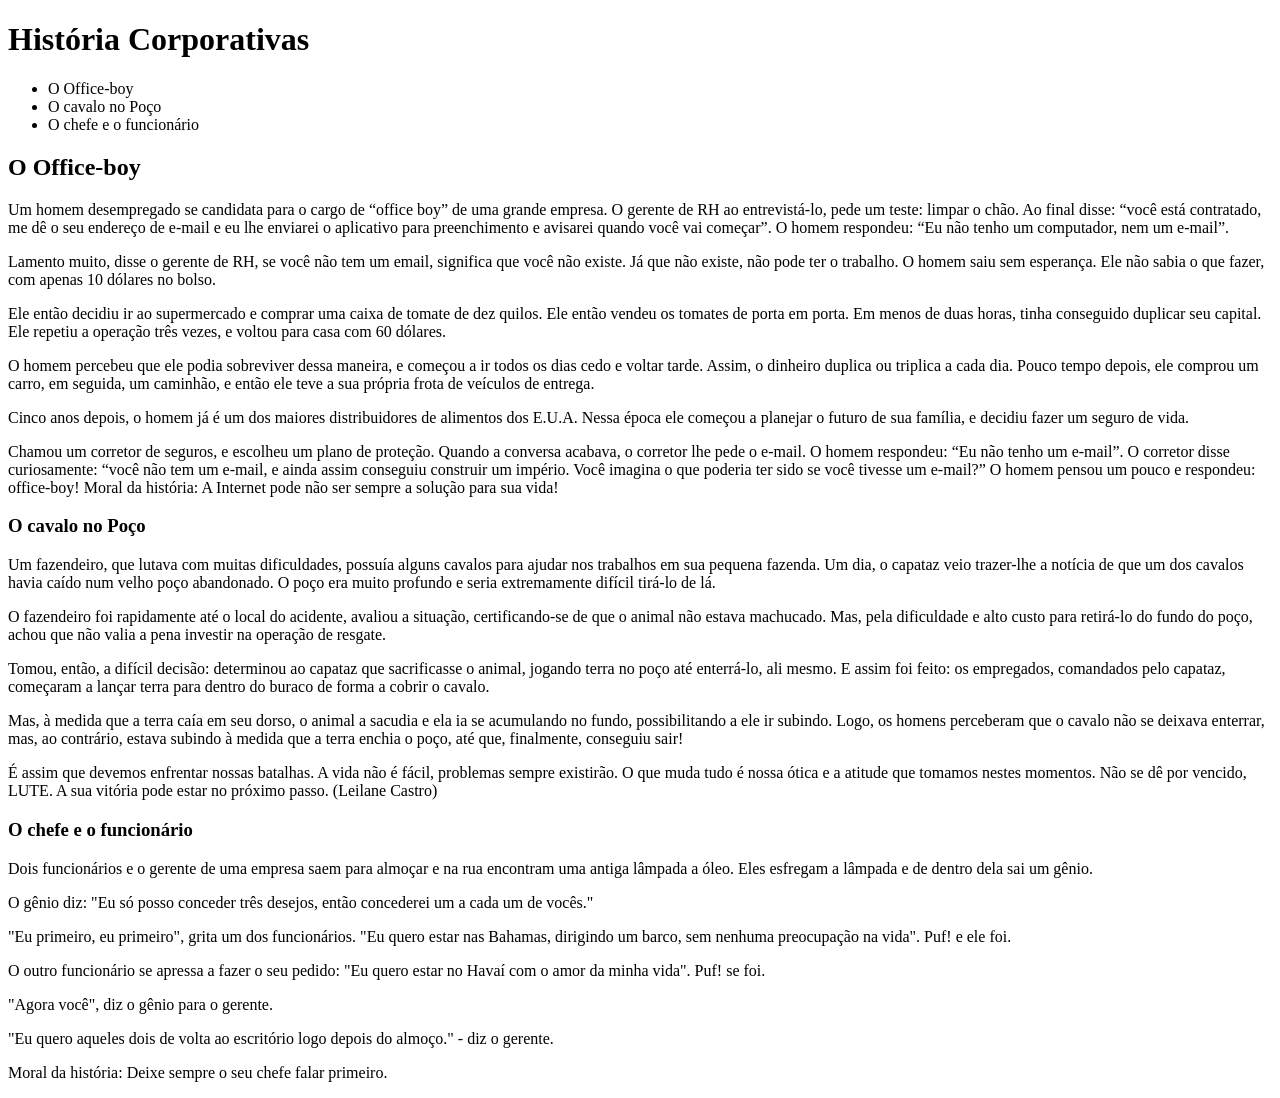
==== index.html @ 2a9e148c "meio" ====
<!DOCTYPE html>
<html lang="pr-br">

<head>
    <meta charset="UTF-8">
    <meta name="viewport" content="width=device-width, initial-scale=1.0">
    <title> Histórias Corporativas</title>
</head>

<body>
    <h1> História Corporativas </h1>
    <ul>
        <li>O Office-boy </li>
        <LI>O cavalo no Poço</LI>
        <li>O chefe e o funcionário</li>
    </ul>
    <h2> O Office-boy</h2>
    <p>Um homem desempregado se candidata para o cargo de “office boy” de uma grande empresa. O gerente de RH ao
        entrevistá-lo, pede um teste: limpar o chão. Ao final disse: “você está contratado, me dê o seu endereço de
        e-mail e eu lhe enviarei o aplicativo para preenchimento e avisarei quando você vai começar”. O homem respondeu:
        “Eu não tenho um computador, nem um e-mail”.</p>
    <p>Lamento muito, disse o gerente de RH, se você não tem um email, significa que você não existe. Já que não existe,
        não pode ter o trabalho. O homem saiu sem esperança. Ele não sabia o que fazer, com apenas 10 dólares no bolso.
    </p>
    <p>Ele então decidiu ir ao supermercado e comprar uma caixa de tomate de dez quilos. Ele então vendeu os tomates de
        porta em porta. Em menos de duas horas, tinha conseguido duplicar seu capital. Ele repetiu a operação três
        vezes, e voltou para casa com 60 dólares.</p>
    <p>O homem percebeu que ele podia sobreviver dessa maneira, e começou a ir todos os dias cedo e voltar tarde. Assim,
        o dinheiro duplica ou triplica a cada dia. Pouco tempo depois, ele comprou um carro, em seguida, um caminhão, e
        então ele teve a sua própria frota de veículos de entrega.</p>
    <p>Cinco anos depois, o homem já é um dos maiores distribuidores de alimentos dos E.U.A. Nessa época ele começou a
        planejar o futuro de sua família, e decidiu fazer um seguro de vida.
    </p>Chamou um corretor de seguros, e escolheu um plano de proteção. Quando a conversa acabava, o corretor lhe pede o
    e-mail. O homem respondeu: “Eu não tenho um e-mail”. O corretor disse curiosamente: “você não tem um e-mail, e ainda
    assim conseguiu construir um império. Você imagina o que poderia ter sido se você tivesse um e-mail?”
    O homem pensou um pouco e respondeu: office-boy!
    Moral da história: A Internet pode não ser sempre a solução para sua vida!<p>

    <h3>O cavalo no Poço</h3>
    <p>Um fazendeiro, que lutava com muitas dificuldades, possuía alguns cavalos para ajudar nos trabalhos em sua
        pequena fazenda. Um dia, o capataz veio trazer-lhe a notícia de que um dos cavalos havia caído num velho poço
        abandonado. O poço era muito profundo e seria extremamente difícil tirá-lo de lá.</p>
    <p>O fazendeiro foi rapidamente até o local do acidente, avaliou a situação, certificando-se de que o animal não
        estava machucado. Mas, pela dificuldade e alto custo para retirá-lo do fundo do poço, achou que não valia a pena
        investir na operação de resgate.</p>
    <p>Tomou, então, a difícil decisão: determinou ao capataz que sacrificasse o animal, jogando terra no poço até
        enterrá-lo, ali mesmo. E assim foi feito: os empregados, comandados pelo capataz, começaram a lançar terra para
        dentro do buraco de forma a cobrir o cavalo.</p>
    <p>Mas, à medida que a terra caía em seu dorso, o animal a sacudia e ela ia se acumulando no fundo, possibilitando a
        ele ir subindo. Logo, os homens perceberam que o cavalo não se deixava enterrar, mas, ao contrário, estava
        subindo à medida que a terra enchia o poço, até que, finalmente, conseguiu sair!</p>
    <p>É assim que devemos enfrentar nossas batalhas. A vida não é fácil, problemas sempre existirão. O que muda tudo é
        nossa ótica e a atitude que tomamos nestes momentos. Não se dê por vencido, LUTE. A sua vitória pode estar no
        próximo passo. (Leilane Castro)</p>

    <h3>O chefe e o funcionário</h3>
    <p>Dois funcionários e o gerente de uma empresa saem para almoçar e na rua encontram uma antiga lâmpada a óleo. Eles
        esfregam a lâmpada e de dentro dela sai um gênio.
    </p>
    <p>O gênio diz: "Eu só posso conceder três desejos, então concederei um a cada um de vocês."</p>
    <p>"Eu primeiro, eu primeiro", grita um dos funcionários. "Eu quero estar nas Bahamas, dirigindo um barco, sem
        nenhuma preocupação na vida". Puf! e ele foi.</p>
    <p>O outro funcionário se apressa a fazer o seu pedido: "Eu quero estar no Havaí com o amor da minha vida". Puf! se
        foi.</p>
    <p>"Agora você", diz o gênio para o gerente.</p>
    <p>"Eu quero aqueles dois de volta ao escritório logo depois do almoço." - diz o gerente.</p>
    <p>Moral da história: Deixe sempre o seu chefe falar primeiro.</p>

</body>

</html>
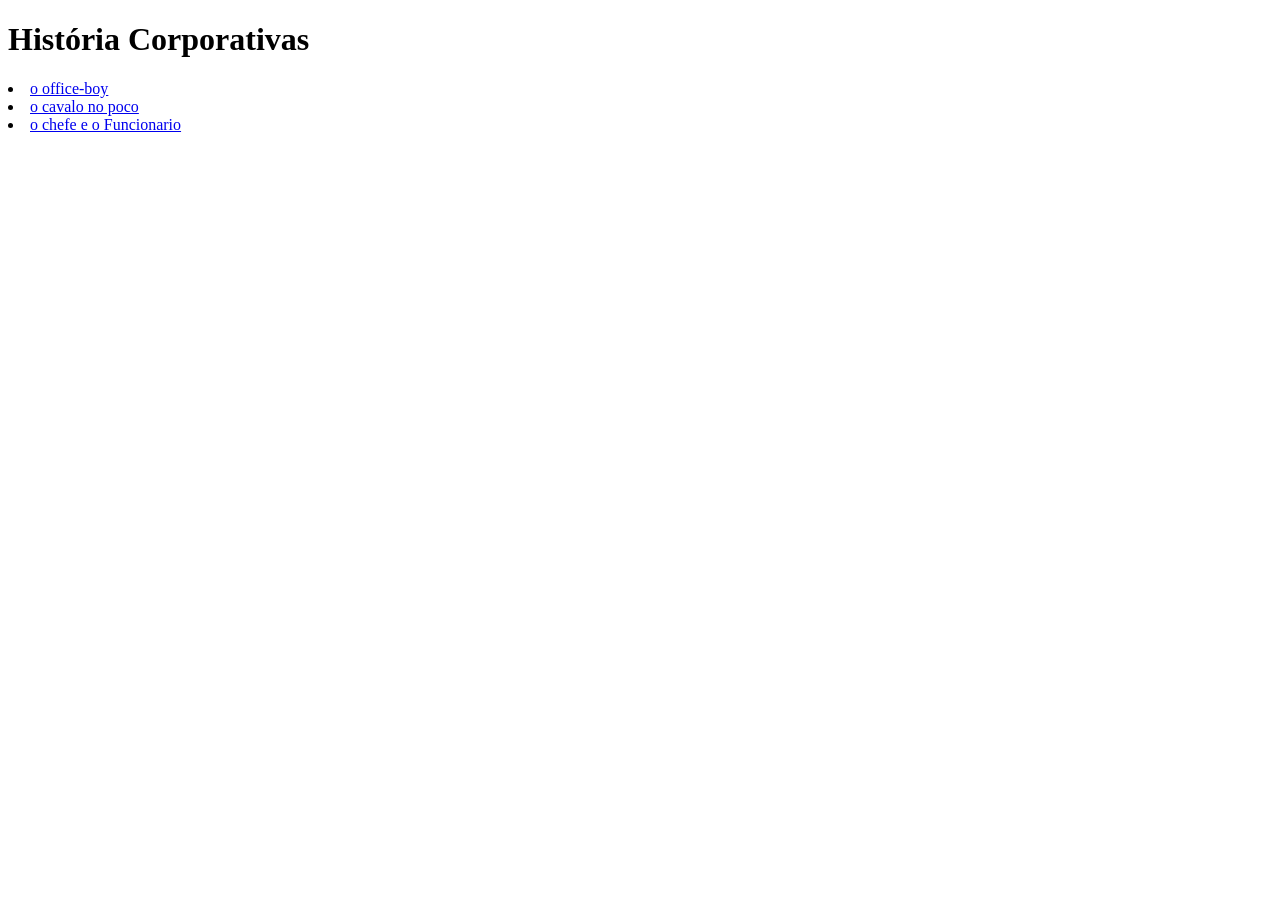
==== commit 6e84d41c: "fim" ====
--- a/index.html
+++ b/index.html
@@ -9,62 +9,10 @@
 
 <body>
     <h1> História Corporativas </h1>
-    <ul>
-        <li>O Office-boy </li>
-        <LI>O cavalo no Poço</LI>
-        <li>O chefe e o funcionário</li>
-    </ul>
-    <h2> O Office-boy</h2>
-    <p>Um homem desempregado se candidata para o cargo de “office boy” de uma grande empresa. O gerente de RH ao
-        entrevistá-lo, pede um teste: limpar o chão. Ao final disse: “você está contratado, me dê o seu endereço de
-        e-mail e eu lhe enviarei o aplicativo para preenchimento e avisarei quando você vai começar”. O homem respondeu:
-        “Eu não tenho um computador, nem um e-mail”.</p>
-    <p>Lamento muito, disse o gerente de RH, se você não tem um email, significa que você não existe. Já que não existe,
-        não pode ter o trabalho. O homem saiu sem esperança. Ele não sabia o que fazer, com apenas 10 dólares no bolso.
-    </p>
-    <p>Ele então decidiu ir ao supermercado e comprar uma caixa de tomate de dez quilos. Ele então vendeu os tomates de
-        porta em porta. Em menos de duas horas, tinha conseguido duplicar seu capital. Ele repetiu a operação três
-        vezes, e voltou para casa com 60 dólares.</p>
-    <p>O homem percebeu que ele podia sobreviver dessa maneira, e começou a ir todos os dias cedo e voltar tarde. Assim,
-        o dinheiro duplica ou triplica a cada dia. Pouco tempo depois, ele comprou um carro, em seguida, um caminhão, e
-        então ele teve a sua própria frota de veículos de entrega.</p>
-    <p>Cinco anos depois, o homem já é um dos maiores distribuidores de alimentos dos E.U.A. Nessa época ele começou a
-        planejar o futuro de sua família, e decidiu fazer um seguro de vida.
-    </p>Chamou um corretor de seguros, e escolheu um plano de proteção. Quando a conversa acabava, o corretor lhe pede o
-    e-mail. O homem respondeu: “Eu não tenho um e-mail”. O corretor disse curiosamente: “você não tem um e-mail, e ainda
-    assim conseguiu construir um império. Você imagina o que poderia ter sido se você tivesse um e-mail?”
-    O homem pensou um pouco e respondeu: office-boy!
-    Moral da história: A Internet pode não ser sempre a solução para sua vida!<p>
-
-    <h3>O cavalo no Poço</h3>
-    <p>Um fazendeiro, que lutava com muitas dificuldades, possuía alguns cavalos para ajudar nos trabalhos em sua
-        pequena fazenda. Um dia, o capataz veio trazer-lhe a notícia de que um dos cavalos havia caído num velho poço
-        abandonado. O poço era muito profundo e seria extremamente difícil tirá-lo de lá.</p>
-    <p>O fazendeiro foi rapidamente até o local do acidente, avaliou a situação, certificando-se de que o animal não
-        estava machucado. Mas, pela dificuldade e alto custo para retirá-lo do fundo do poço, achou que não valia a pena
-        investir na operação de resgate.</p>
-    <p>Tomou, então, a difícil decisão: determinou ao capataz que sacrificasse o animal, jogando terra no poço até
-        enterrá-lo, ali mesmo. E assim foi feito: os empregados, comandados pelo capataz, começaram a lançar terra para
-        dentro do buraco de forma a cobrir o cavalo.</p>
-    <p>Mas, à medida que a terra caía em seu dorso, o animal a sacudia e ela ia se acumulando no fundo, possibilitando a
-        ele ir subindo. Logo, os homens perceberam que o cavalo não se deixava enterrar, mas, ao contrário, estava
-        subindo à medida que a terra enchia o poço, até que, finalmente, conseguiu sair!</p>
-    <p>É assim que devemos enfrentar nossas batalhas. A vida não é fácil, problemas sempre existirão. O que muda tudo é
-        nossa ótica e a atitude que tomamos nestes momentos. Não se dê por vencido, LUTE. A sua vitória pode estar no
-        próximo passo. (Leilane Castro)</p>
-
-    <h3>O chefe e o funcionário</h3>
-    <p>Dois funcionários e o gerente de uma empresa saem para almoçar e na rua encontram uma antiga lâmpada a óleo. Eles
-        esfregam a lâmpada e de dentro dela sai um gênio.
-    </p>
-    <p>O gênio diz: "Eu só posso conceder três desejos, então concederei um a cada um de vocês."</p>
-    <p>"Eu primeiro, eu primeiro", grita um dos funcionários. "Eu quero estar nas Bahamas, dirigindo um barco, sem
-        nenhuma preocupação na vida". Puf! e ele foi.</p>
-    <p>O outro funcionário se apressa a fazer o seu pedido: "Eu quero estar no Havaí com o amor da minha vida". Puf! se
-        foi.</p>
-    <p>"Agora você", diz o gênio para o gerente.</p>
-    <p>"Eu quero aqueles dois de volta ao escritório logo depois do almoço." - diz o gerente.</p>
-    <p>Moral da história: Deixe sempre o seu chefe falar primeiro.</p>
+    <li> <a href="offceboy.html"> o office-boy</a></li>
+    <li><a href="ocavalonopoco.html">o cavalo no poco</a></li>
+    <li><a href="ochefeeoFuncionario.html"> o chefe e o Funcionario</a></li>
+      
 
 </body>
 
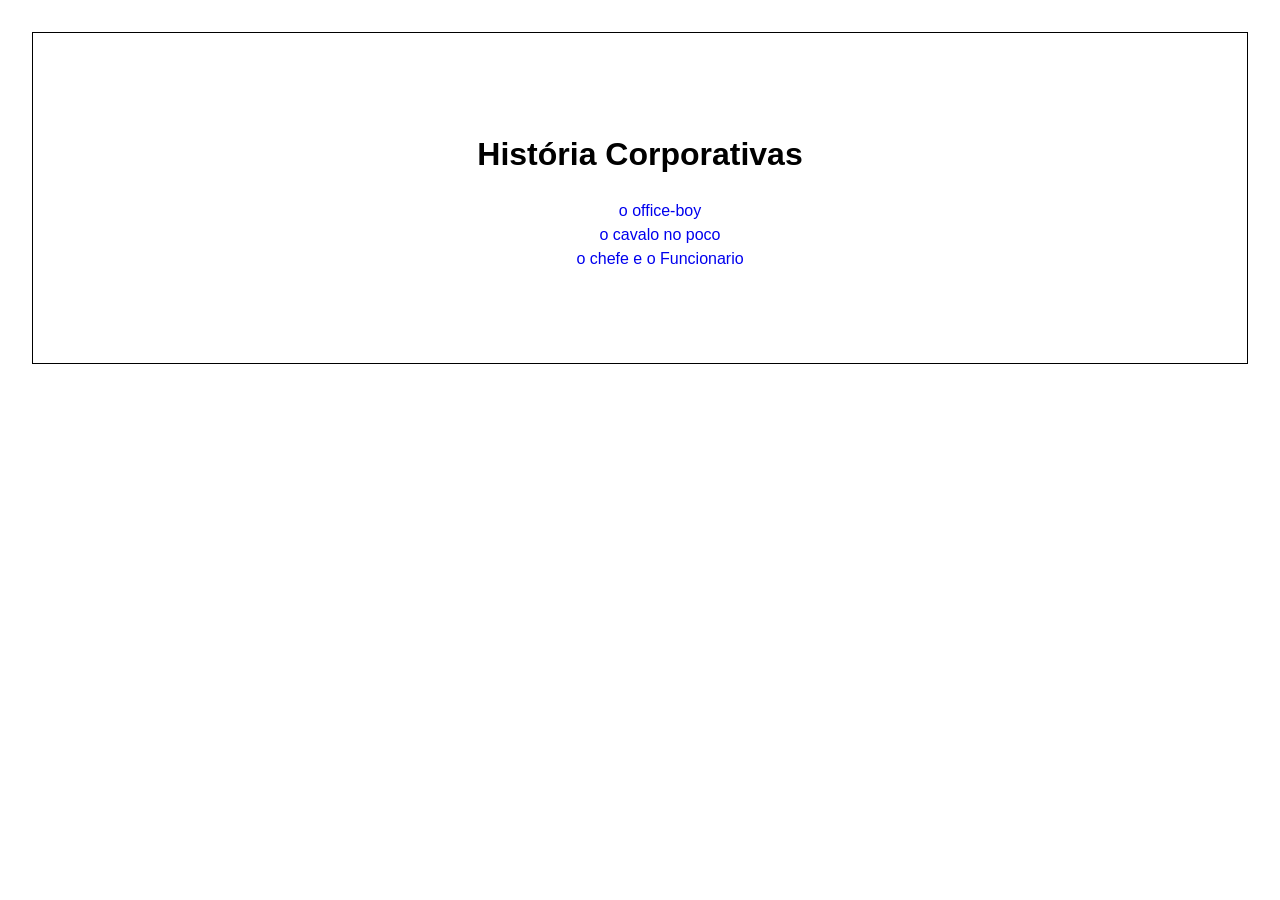
==== commit 54a60d54: "1" ====
--- a/index.html
+++ b/index.html
@@ -5,14 +5,34 @@
     <meta charset="UTF-8">
     <meta name="viewport" content="width=device-width, initial-scale=1.0">
     <title> Histórias Corporativas</title>
+    
+    <style>
+        body {
+            line-height: 1.5;
+            font-family: sans-serif;
+            text-align: center;
+            margin: 2em;
+            padding: 2cm;
+            border: solid 1px;
+        }
+
+        ul {
+            list-style-type: none;
+        }
+
+        a {
+            text-decoration: none;
+        }
+    </style>
 </head>
 
 <body>
     <h1> História Corporativas </h1>
-    <li> <a href="offceboy.html"> o office-boy</a></li>
-    <li><a href="ocavalonopoco.html">o cavalo no poco</a></li>
-    <li><a href="ochefeeoFuncionario.html"> o chefe e o Funcionario</a></li>
-      
+    <ul>
+        <li> <a href="offceboy.html"> o office-boy</a></li>
+        <li><a href="ocavalonopoco.html">o cavalo no poco</a></li>
+        <li><a href="ochefeeoFuncionario.html"> o chefe e o Funcionario</a></li>
+    </ul>
 
 </body>
 
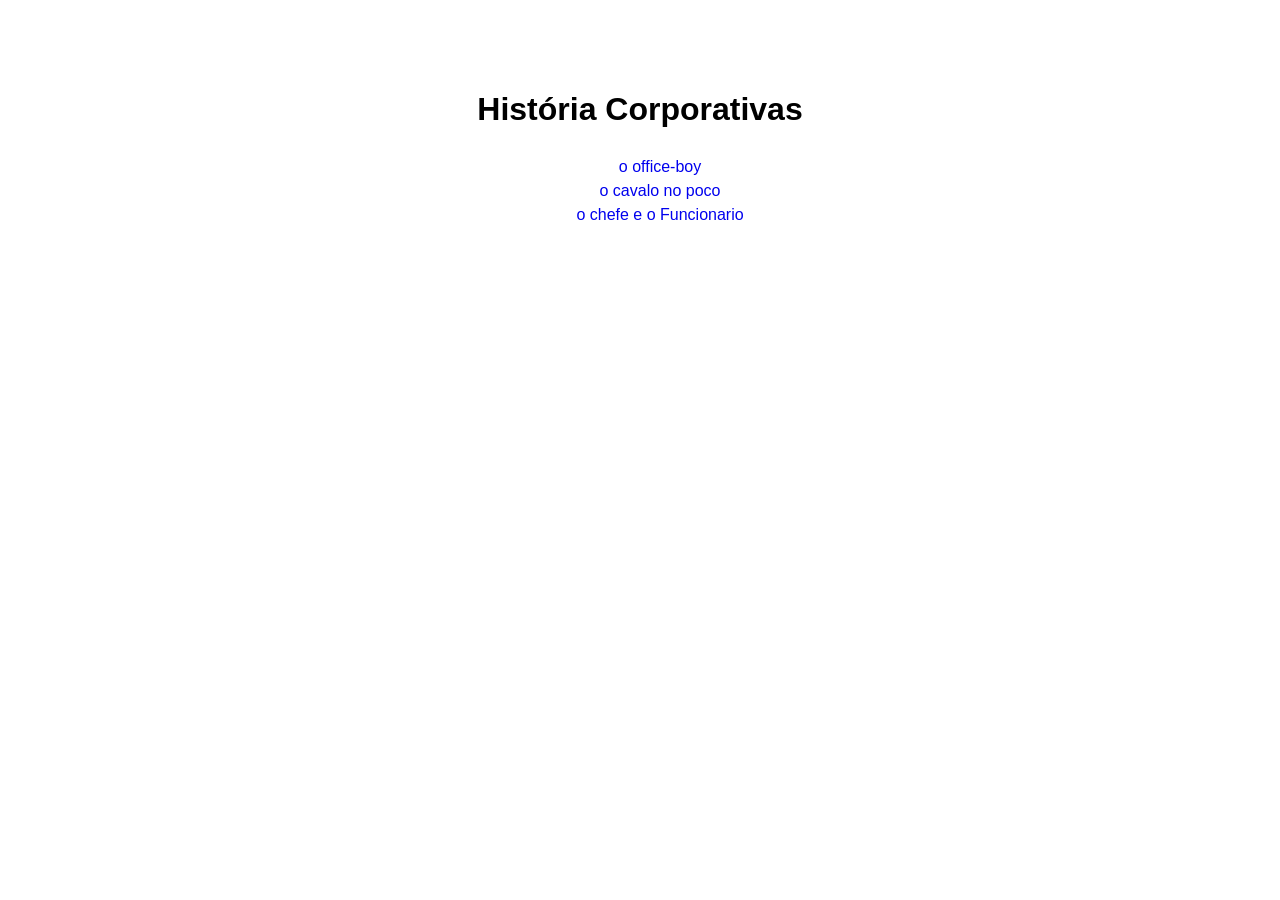
==== commit 65c7a957: "5" ====
--- a/index.html
+++ b/index.html
@@ -12,8 +12,8 @@
             font-family: sans-serif;
             text-align: center;
             margin: 2em;
-            padding: 2cm;
-            border: solid 1px;
+            padding: 2em;
+
         }
 
         ul {
